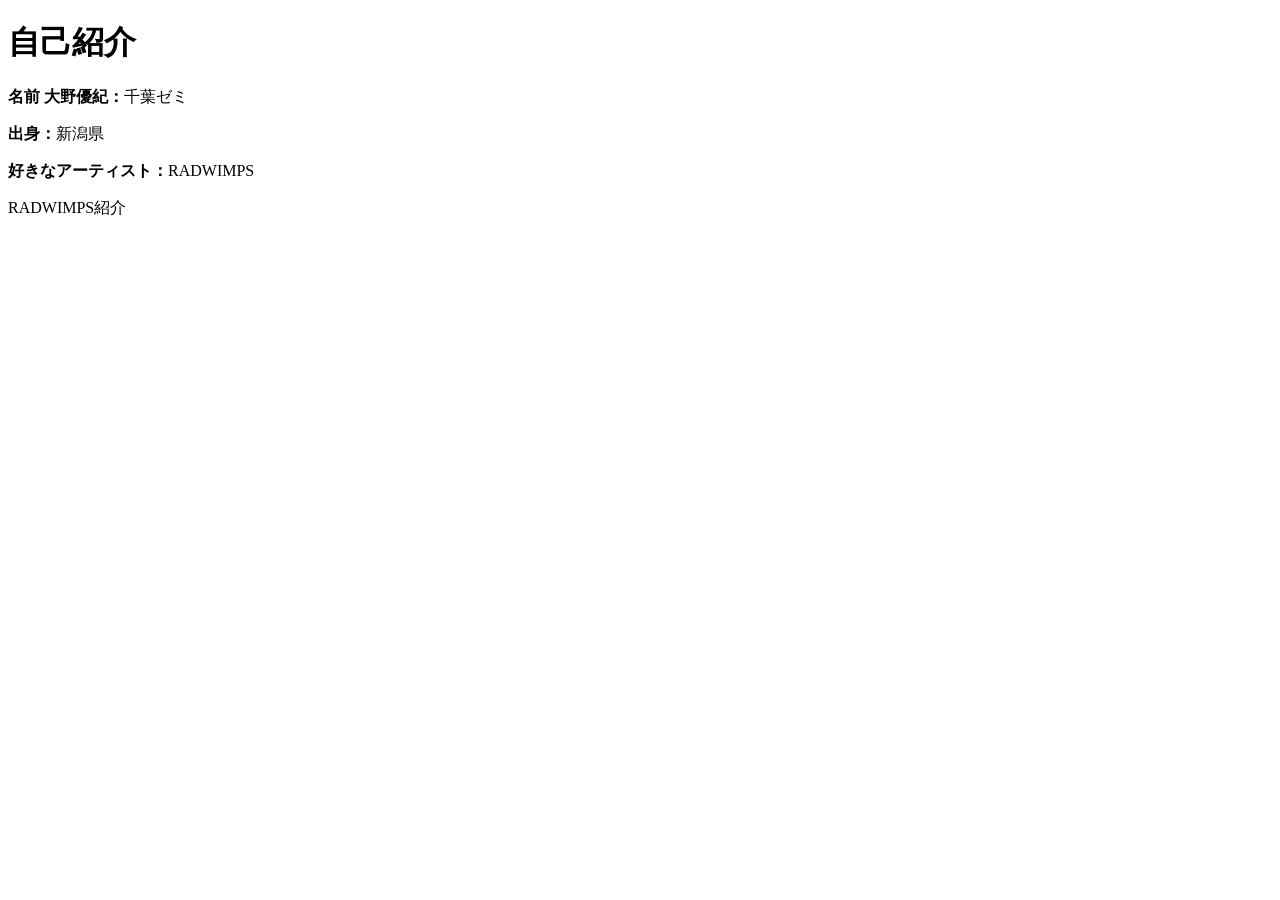
==== index.html @ 274db5f1 "Fix anchor tag in index.html" ====
<!DOCTYPE html>
<html lang="ja">
<head>
<meta charset="UTF-8">
<title>自己紹介</title>
</head>
<body>
<h1>自己紹介</h1>
<div class="profile">
<p><strong>名前 大野優紀：</strong>千葉ゼミ</p>
<p><strong>出身：</strong>新潟県</p>
<p><strong>好きなアーティスト：</strong>RADWIMPS</p>
</div>
<p><a>RADWIMPS紹介</a></p>
</body>
</html>
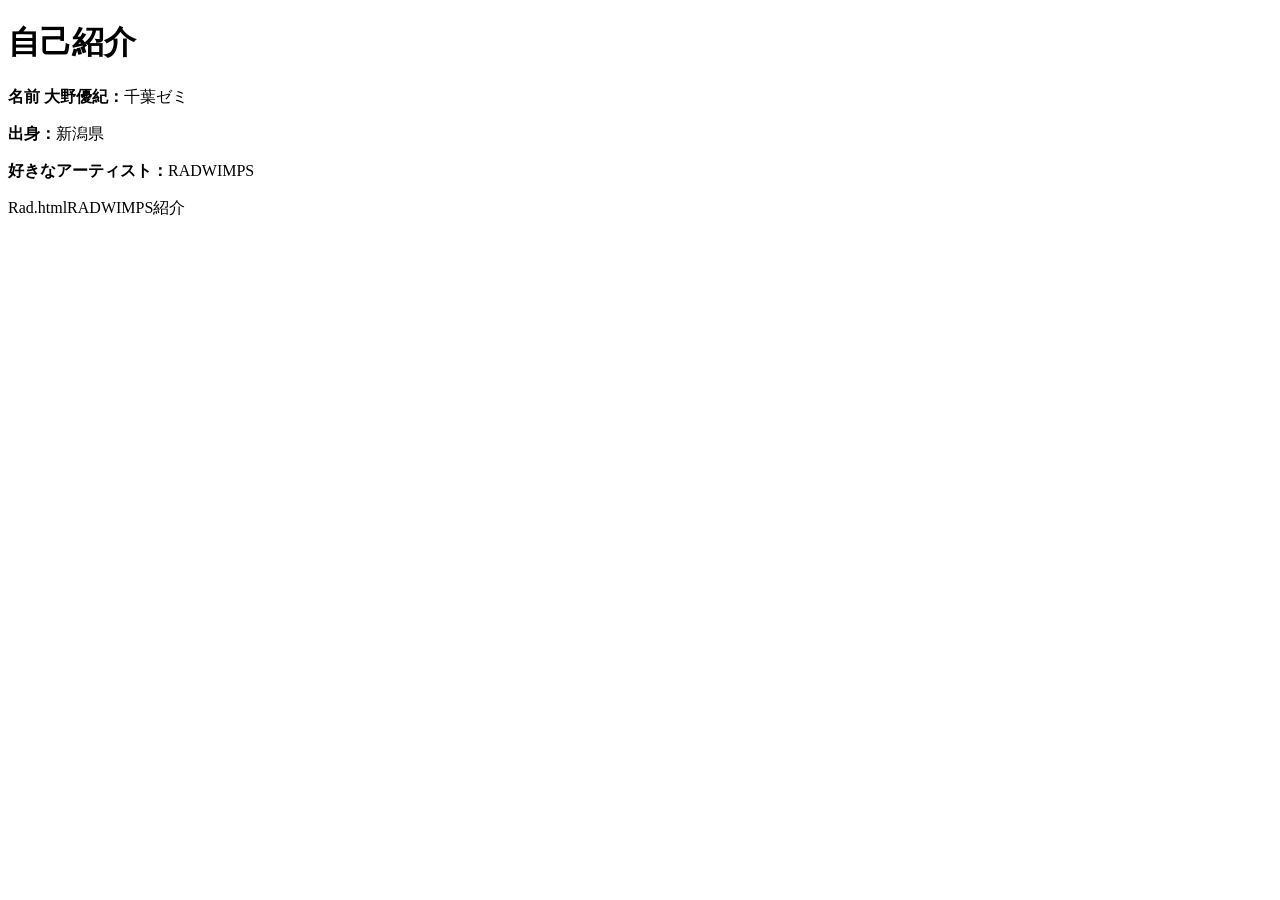
==== commit 24d53367: "Update index.html" ====
--- a/index.html
+++ b/index.html
@@ -11,7 +11,7 @@
 <p><strong>出身：</strong>新潟県</p>
 <p><strong>好きなアーティスト：</strong>RADWIMPS</p>
 </div>
-<p><a>RADWIMPS紹介</a></p>
+<p><a>Rad.htmlRADWIMPS紹介</a></p>
 </body>
 </html>
 
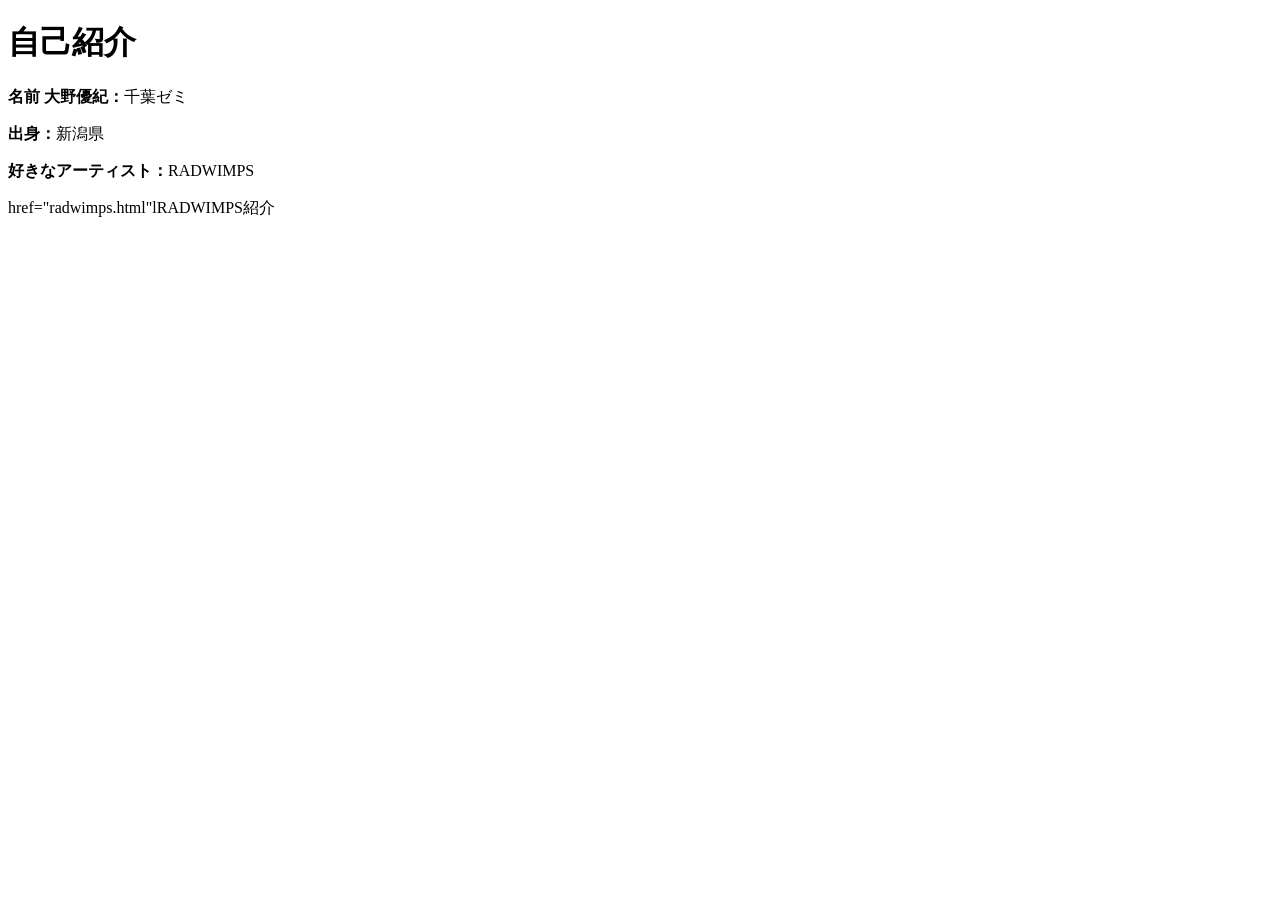
==== commit a2faa1f9: "Update index.html" ====
--- a/index.html
+++ b/index.html
@@ -11,7 +11,7 @@
 <p><strong>出身：</strong>新潟県</p>
 <p><strong>好きなアーティスト：</strong>RADWIMPS</p>
 </div>
-<p><a>Rad.htmlRADWIMPS紹介</a></p>
+<p><a>href="radwimps.html"lRADWIMPS紹介</a></p>
 </body>
 </html>
 
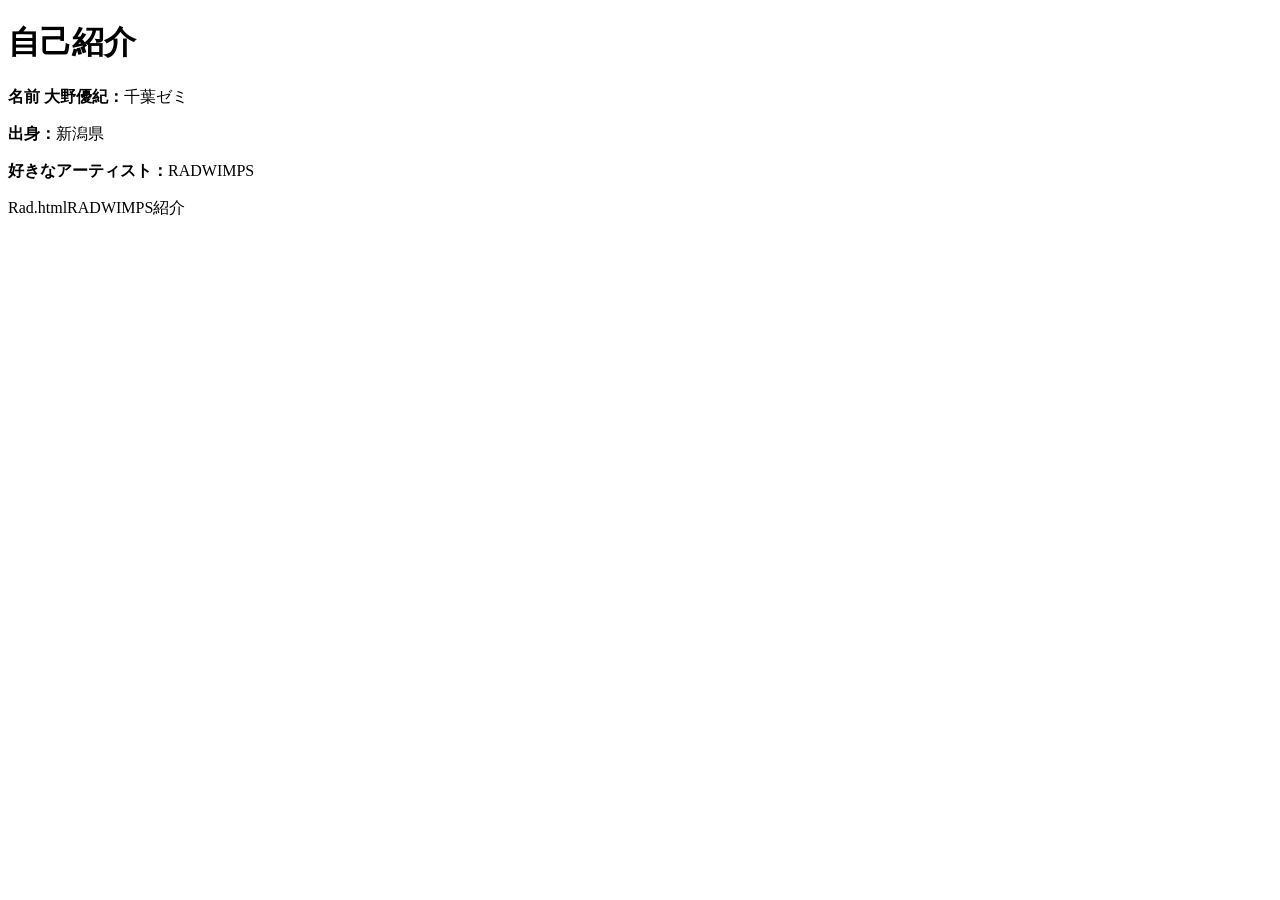
==== commit 80e54dd5: "Update index.html" ====
--- a/index.html
+++ b/index.html
@@ -11,7 +11,7 @@
 <p><strong>出身：</strong>新潟県</p>
 <p><strong>好きなアーティスト：</strong>RADWIMPS</p>
 </div>
-<p><a>href="radwimps.html"lRADWIMPS紹介</a></p>
+<p><a>Rad.htmlRADWIMPS紹介</a></p>
 </body>
 </html>
 
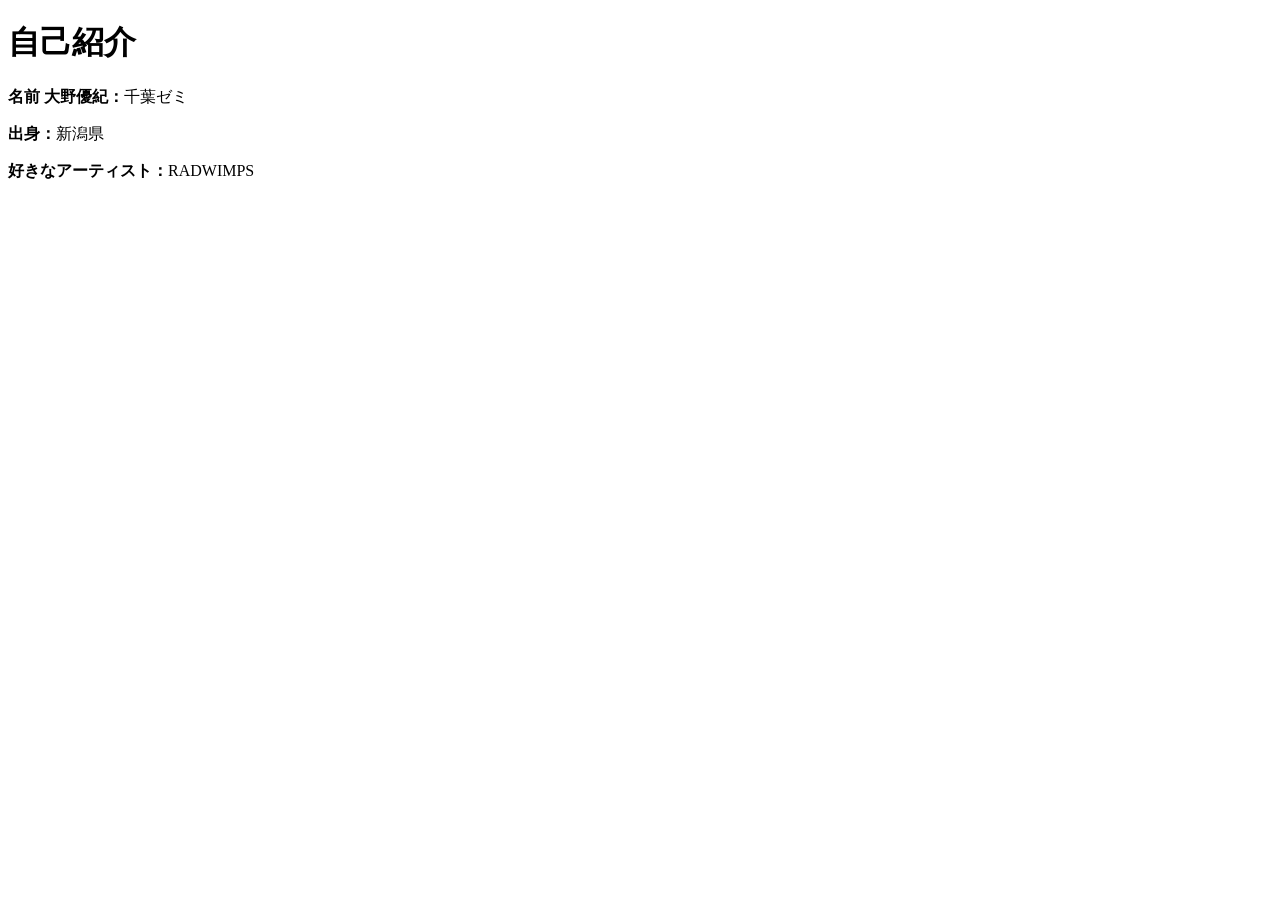
==== commit 8308485e: "Update index.html" ====
--- a/index.html
+++ b/index.html
@@ -11,7 +11,7 @@
 <p><strong>出身：</strong>新潟県</p>
 <p><strong>好きなアーティスト：</strong>RADWIMPS</p>
 </div>
-<p><a>Rad.htmlRADWIMPS紹介</a></p>
+<p><ad.htmlRADWIMPS紹介</a></p>
 </body>
 </html>
 
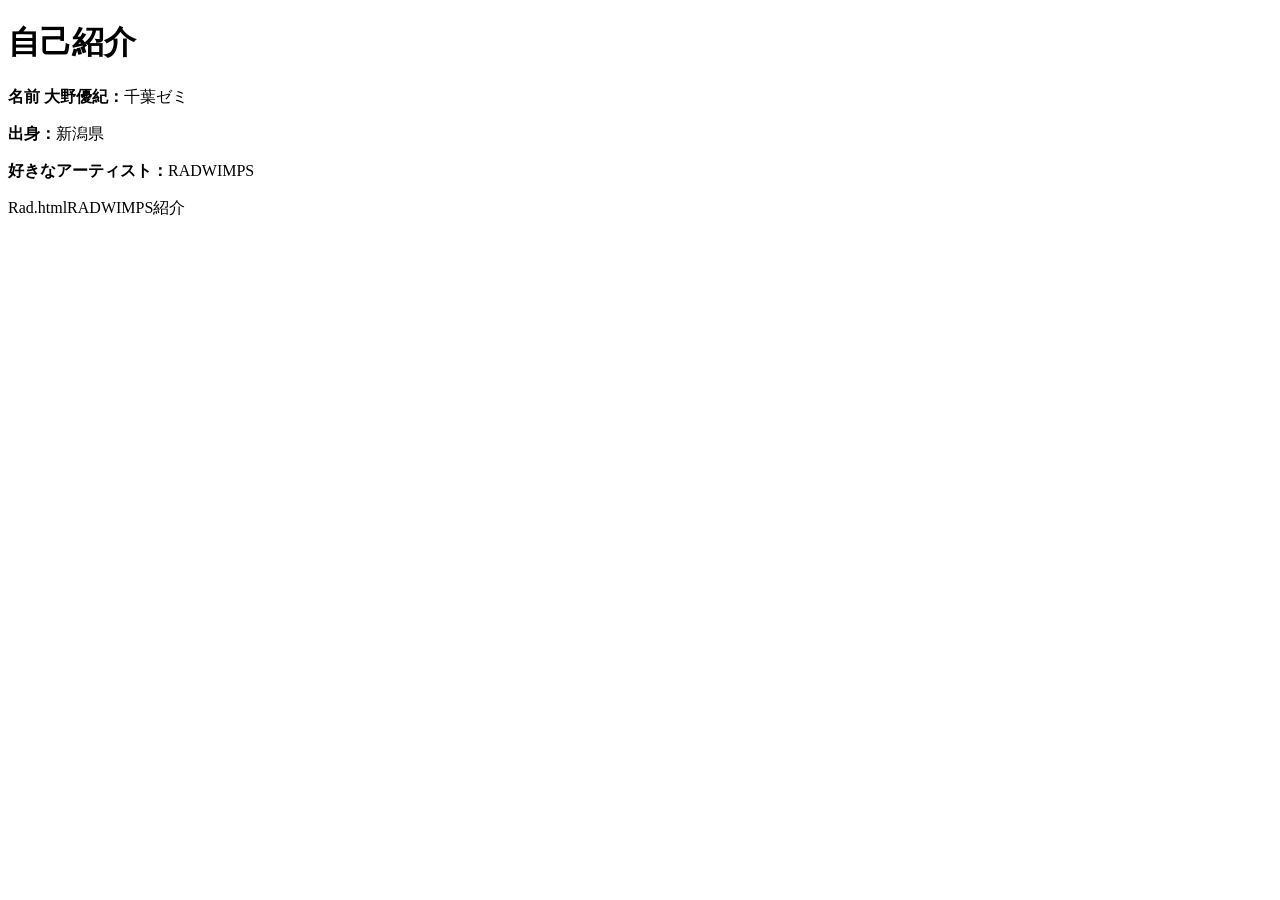
==== commit 7be1437e: "Update index.html" ====
--- a/index.html
+++ b/index.html
@@ -11,7 +11,7 @@
 <p><strong>出身：</strong>新潟県</p>
 <p><strong>好きなアーティスト：</strong>RADWIMPS</p>
 </div>
-<p><ad.htmlRADWIMPS紹介</a></p>
+<p><a>Rad.htmlRADWIMPS紹介</a></p>
 </body>
 </html>
 
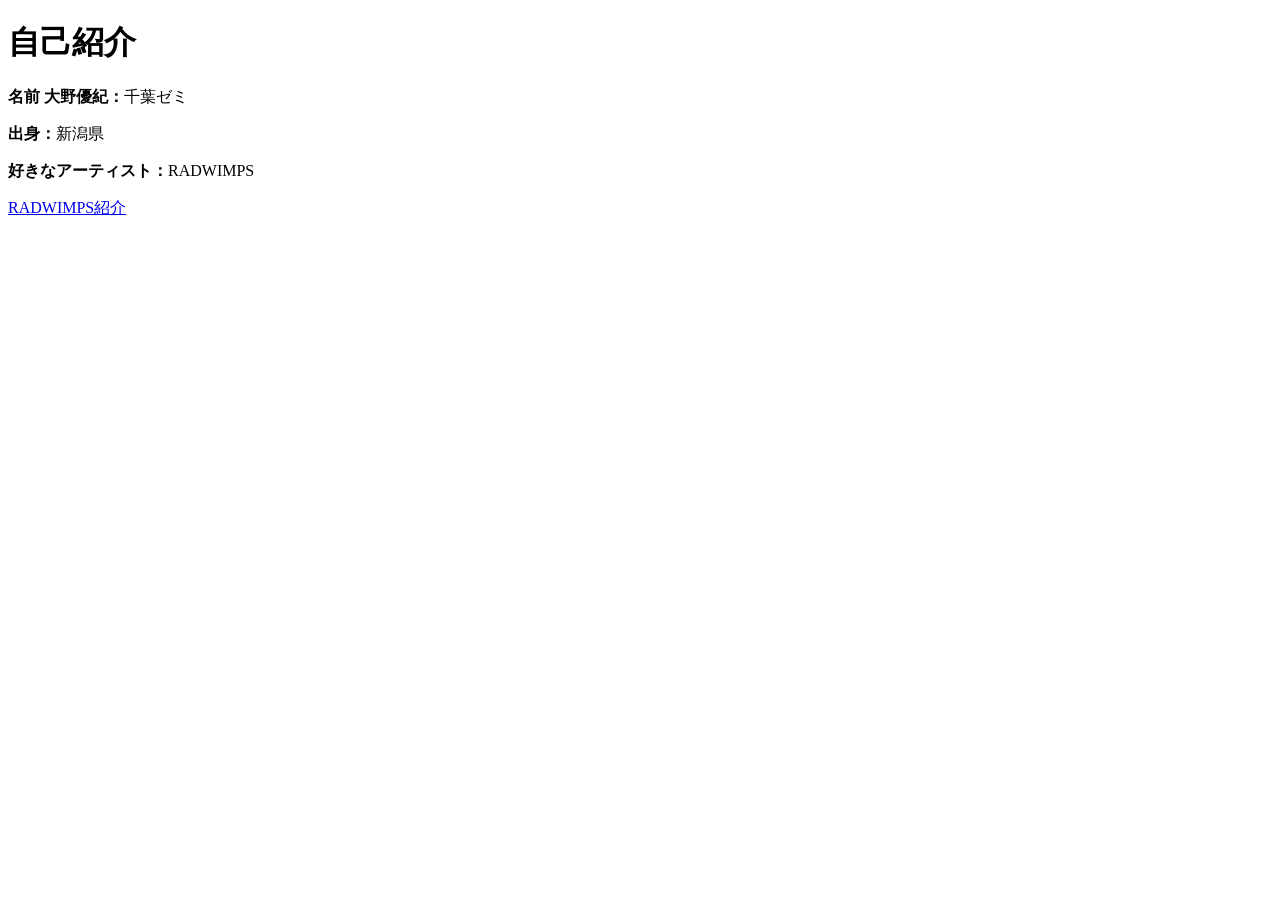
==== commit 467e70b6: "Update index.html" ====
--- a/index.html
+++ b/index.html
@@ -11,7 +11,7 @@
 <p><strong>出身：</strong>新潟県</p>
 <p><strong>好きなアーティスト：</strong>RADWIMPS</p>
 </div>
-<p><a>Rad.htmlRADWIMPS紹介</a></p>
+<p><a href="Rad.html">RADWIMPS紹介</a></p>
 </body>
 </html>
 
